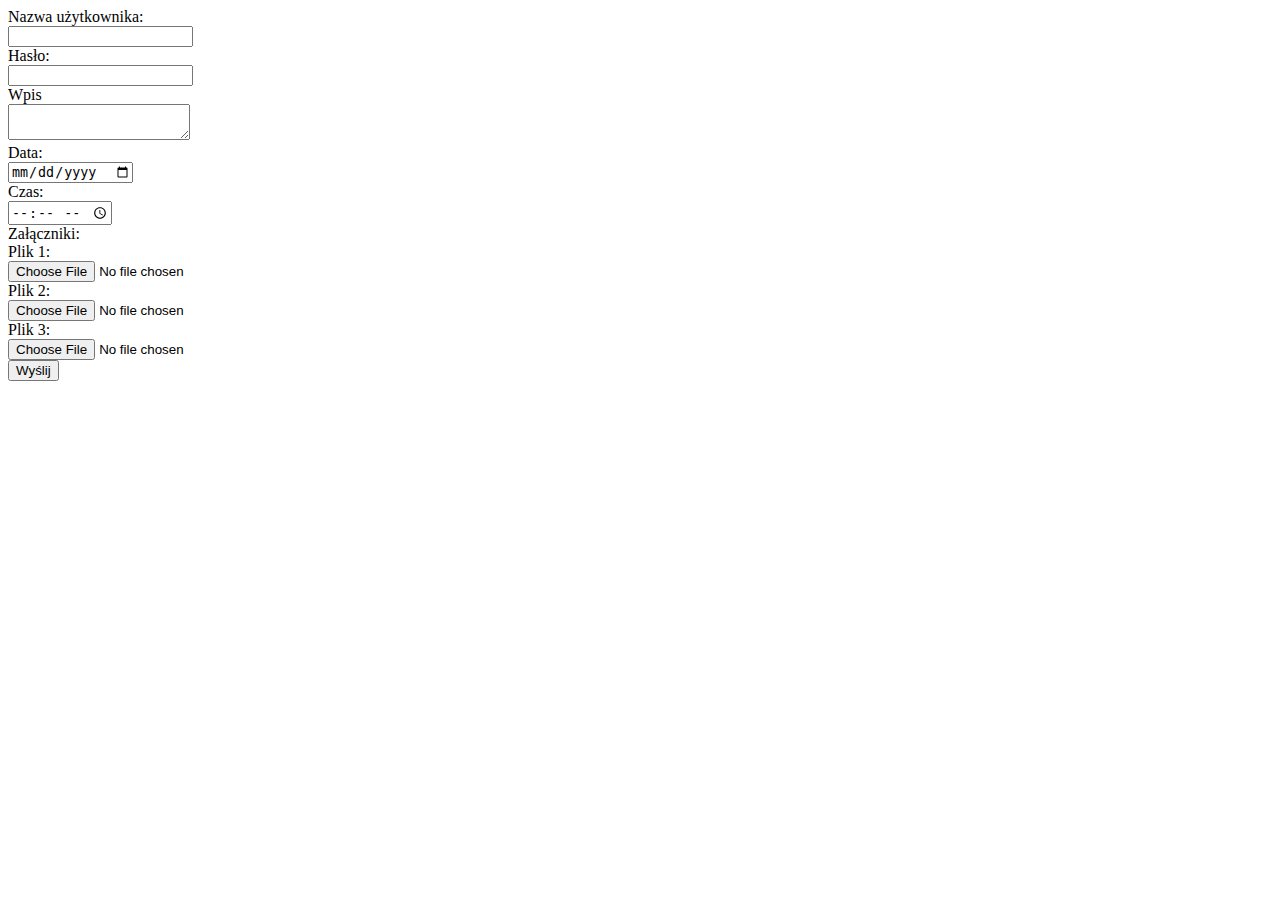
==== add_entry.html @ c7d8a1b8 "XHTML forms created" ====
<?xml version="1.0" encoding="utf-8"?>
<!DOCTYPE html PUBLIC "-//W3C//DTD XHTML 1.0 Strict//EN" "http://www.w3.org/TR/xhtml1/DTD/xhtml1-strict.dtd">
<html xmlns="http://www.w3.org/1999/xhtml" xml:lang="pl" lang="pl">

<head>
	<title>Dodaj Wpis</title>
	<meta http-equiv="Content-type" content="text/html; charset=utf-8" />
</head>

<body>
	<form method="POST" id="addBlog">
		Nazwa użytkownika:<br>
		<input type="text" name="blogName" ><br>
		Hasło:<br>
		<input type="password" name="password" ><br>
		Wpis<br>
		<textarea></textarea><br>
		Data:<br>
		<input type="date" name="date"><br>
		Czas:<br>
		<input type="time" name="time"><br>
		Załączniki:<br>
		Plik 1:<br>
		<input type="file" name="file1"><br>
		Plik 2:<br>
		<input type="file" name="file2"><br>
		Plik 3:<br>
		<input type="file" name="file3"><br>
		<input type="submit" value="Wyślij">
	</form>
</body>

</html>
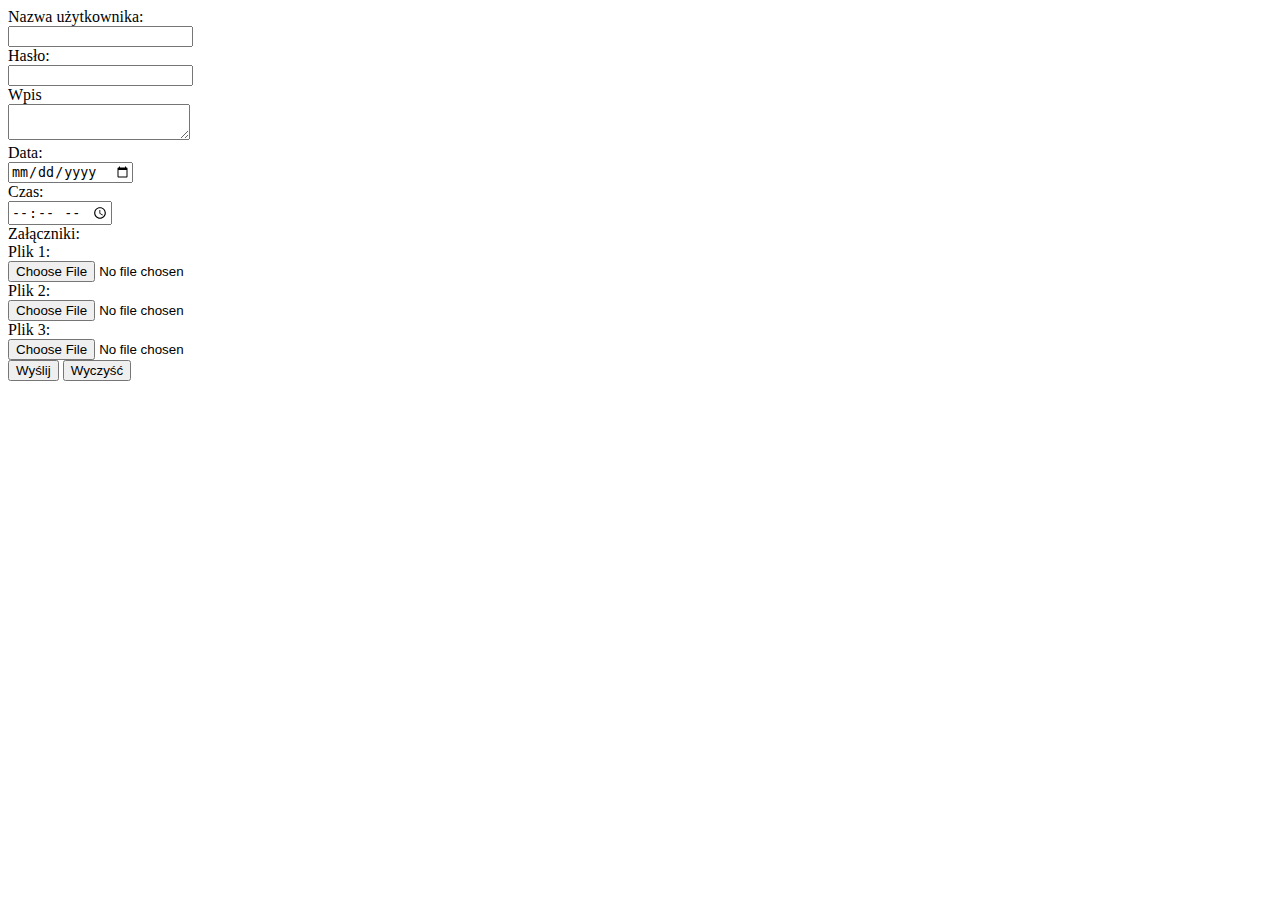
==== commit 1116e83b: "add second form and start jhandling it" ====
--- a/add_entry.html
+++ b/add_entry.html
@@ -10,7 +10,7 @@
 <body>
 	<form method="POST" id="addBlog">
 		Nazwa użytkownika:<br>
-		<input type="text" name="blogName" ><br>
+		<input type="text" name="username" ><br>
 		Hasło:<br>
 		<input type="password" name="password" ><br>
 		Wpis<br>
@@ -27,6 +27,7 @@
 		Plik 3:<br>
 		<input type="file" name="file3"><br>
 		<input type="submit" value="Wyślij">
+		<input type="reset" value="Wyczyść">
 	</form>
 </body>
 
